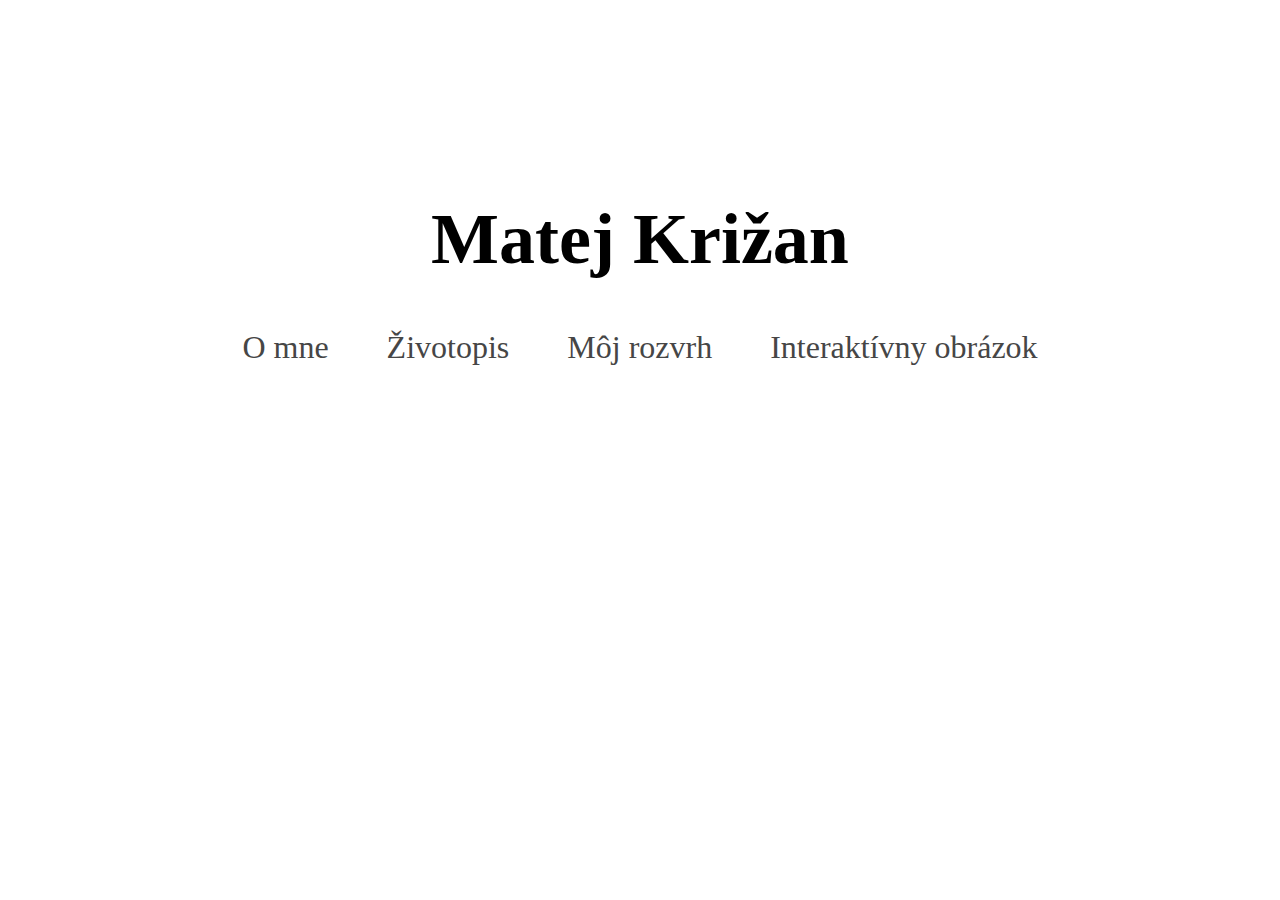
==== z1/index/index.html @ fa77d951 "initial" ====
<!DOCTYPE html>
<html lang="en">
<head>
    <meta charset="UTF-8" lang="sk">
    <meta
            name="viewport"
            content="width=device-width, user-scalable=no, initial-scale=1.0, maximum-scale=1.0, minimum-scale=1.0"
    >
    <link rel="stylesheet" href="style.css">
    <title>Matej Križan</title>
</head>
<body>
    <header>
        <h1><a href="index.html">Matej Križan</a></h1>
    </header>

    <ul id="mainNavBar">
        <li><a href="../o_mne/o_mne.html">O mne</a></li>
        <li><a href="#">Životopis</a></li>
        <li><a href="#">Môj rozvrh</a></li>
        <li><a href="#">Interaktívny obrázok</a></li>
    </ul>
</body>
</html>
---- z1/index/style.css ----
/*Header*/
header h1 {
    margin-top: 15%;
    font-size: 72px;
    text-align: center;
    display: inline-block;
    position: relative;
    width: 100%;
}

header h1 a {
    text-decoration: none;
    color: black;
}

/*Main navigation bar*/
#mainNavBar {
    font-size: 32px;
    list-style-type: none;
    margin: auto;
    padding: 0 0 15px 0;
    text-align: center;
}

#mainNavBar li {
    display: inline;
    padding: 15px 25px;
    border-bottom: 1px solid black;
    border-bottom-width: 0;
    transition: border-bottom-width ease-in-out;
}

#mainNavBar li:hover {
    border-bottom-width: 1px;
}

#mainNavBar li a {
    display: inline-block;
    text-decoration: none;
    text-align: center;
    color: #464646;
}

#mainNavBar li a:hover {
    color: #a9a9a9;
}
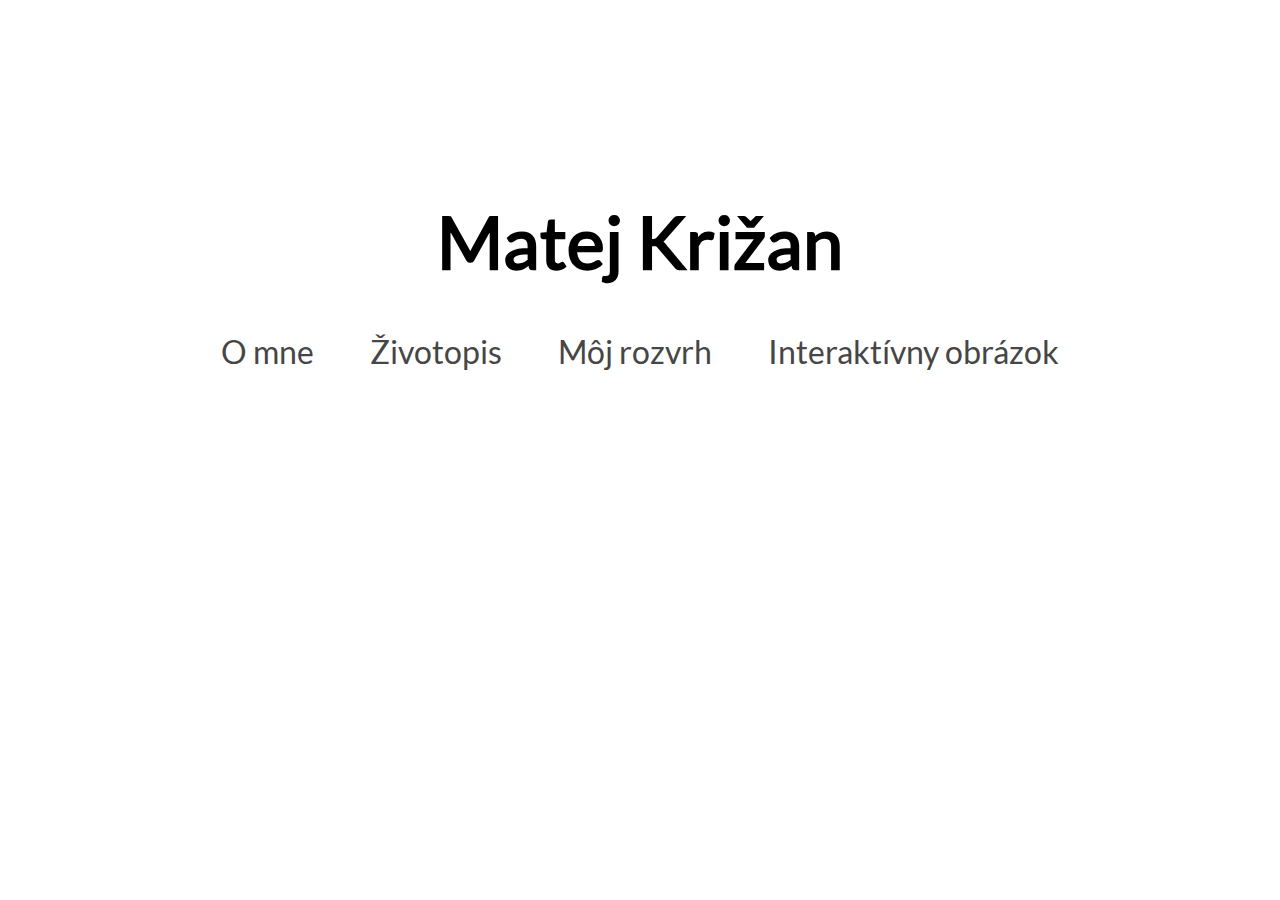
==== commit fe7afa0f: "font + zaciatok O mne" ====
--- a/z1/index/index.html
+++ b/z1/index/index.html
@@ -1,11 +1,8 @@
 <!DOCTYPE html>
-<html lang="en">
+<html lang="sk">
 <head>
-    <meta charset="UTF-8" lang="sk">
-    <meta
-            name="viewport"
-            content="width=device-width, user-scalable=no, initial-scale=1.0, maximum-scale=1.0, minimum-scale=1.0"
-    >
+    <meta charset="UTF-8">
+    <meta name="viewport" content="width=device-width, user-scalable=no, initial-scale=1.0, maximum-scale=1.0, minimum-scale=1.0">
     <link rel="stylesheet" href="style.css">
     <title>Matej Križan</title>
 </head>
--- a/z1/index/style.css
+++ b/z1/index/style.css
@@ -1,3 +1,12 @@
+@font-face {
+    font-family: Lato;
+    src: url("../resources/font/Lato-Regular.ttf");
+}
+
+body {
+    font-family: Lato, system-ui;
+}
+
 /*Header*/
 header h1 {
     margin-top: 15%;
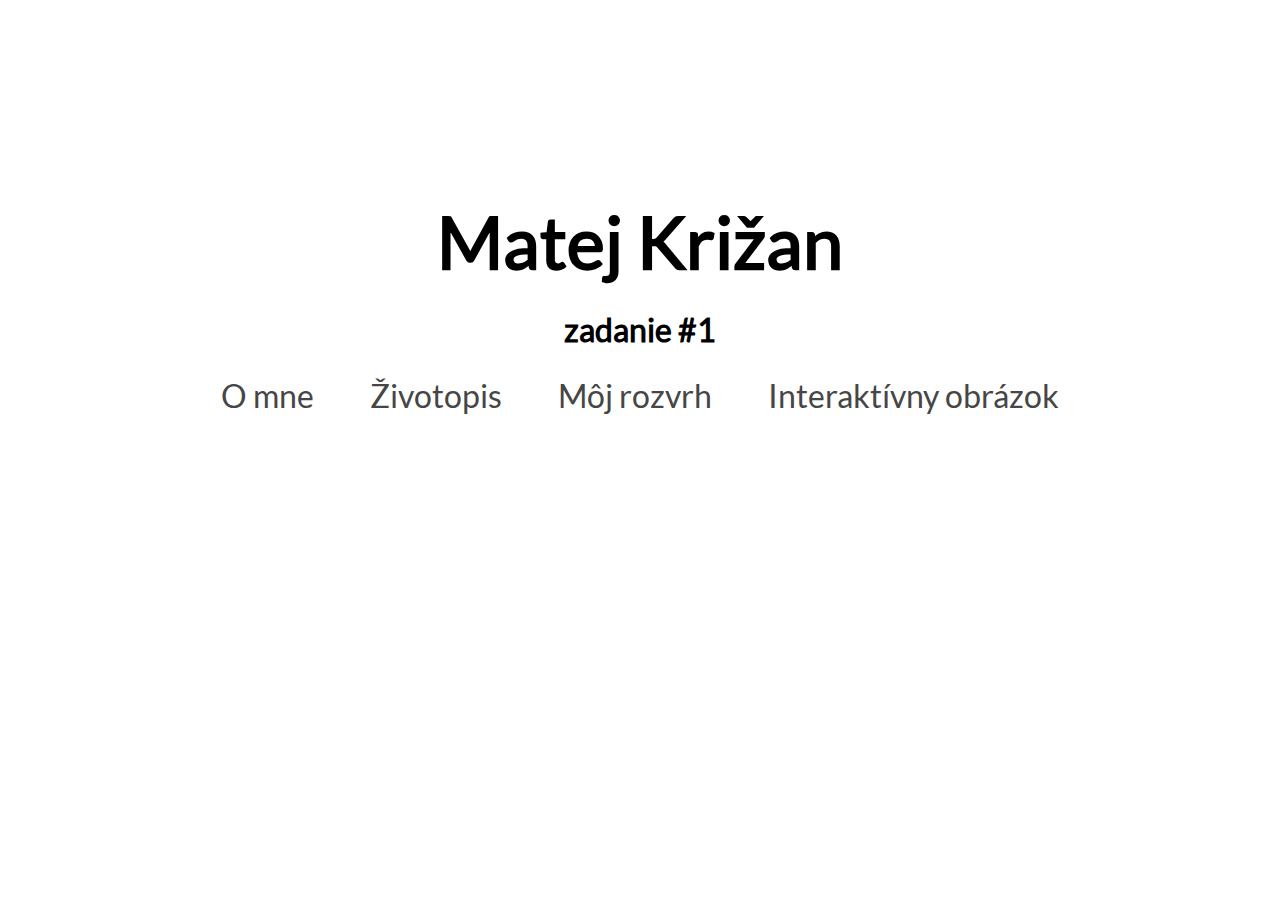
==== commit 76fbfcad: "h2 nadpis do headeru" ====
--- a/z1/index/index.html
+++ b/z1/index/index.html
@@ -9,13 +9,14 @@
 <body>
     <header>
         <h1><a href="index.html">Matej Križan</a></h1>
+        <h2>zadanie #1</h2>
     </header>
 
     <ul id="mainNavBar">
         <li><a href="../o_mne/o_mne.html">O mne</a></li>
-        <li><a href="#">Životopis</a></li>
-        <li><a href="#">Môj rozvrh</a></li>
-        <li><a href="#">Interaktívny obrázok</a></li>
+        <li><a href="../zivotopis/zivotopis.html">Životopis</a></li>
+        <li><a href="../moj_rozvrh/moj_rozvrh.html">Môj rozvrh</a></li>
+        <li><a href="../interaktivny_obrazok/interaktivny-obrazok.html">Interaktívny obrázok</a></li>
     </ul>
 </body>
 </html>--- a/z1/index/style.css
+++ b/z1/index/style.css
@@ -1,6 +1,6 @@
 @font-face {
     font-family: Lato;
-    src: url("../resources/font/Lato-Regular.ttf");
+    src: url("../resources/fonts/Lato-Regular.ttf");
 }
 
 body {
@@ -10,7 +10,16 @@
 /*Header*/
 header h1 {
     margin-top: 15%;
+    margin-bottom: 0;
     font-size: 72px;
+    text-align: center;
+    display: inline-block;
+    position: relative;
+    width: 100%;
+}
+
+header h2 {
+    font-size: 32px;
     text-align: center;
     display: inline-block;
     position: relative;
@@ -53,3 +62,9 @@
 #mainNavBar li a:hover {
     color: #a9a9a9;
 }
+
+@media all and (max-width: 576px) {
+    #mainNavBar li {
+        display: block;
+    }
+}